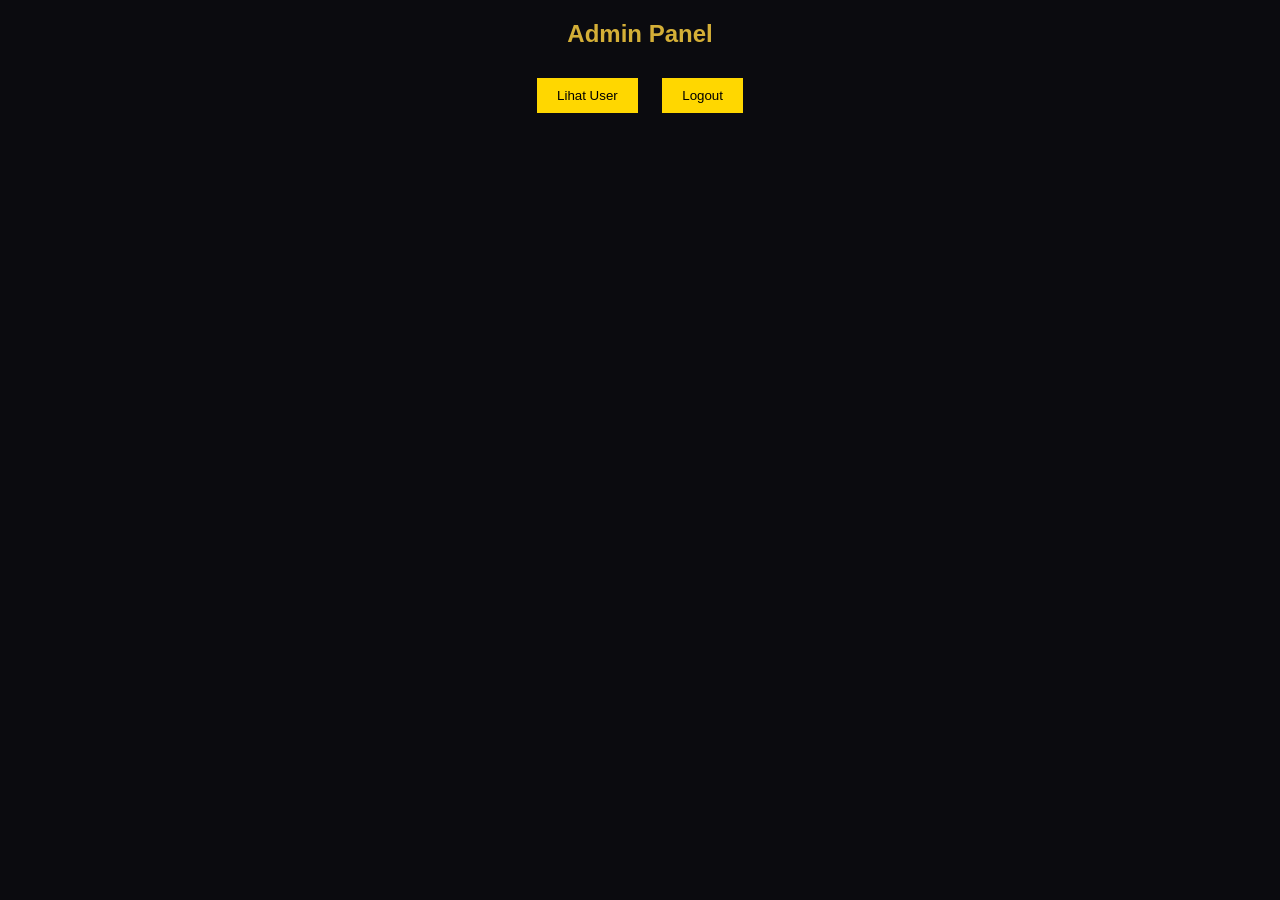
==== admin.html @ 5a362473 "Create admin.html" ====
<!DOCTYPE html>
<html>
<head>
<title>Admin</title>
<link rel="stylesheet" href="style.css">
</head>
<body>

<h2>Admin Panel</h2>

<button onclick="lihatUser()">Lihat User</button>
<button onclick="logout()">Logout</button>

<div id="list"></div>

<script>
function lihatUser(){
  let output="";
  for(let key in localStorage){
    if(key.includes("_balance")){
      output+=key+" = "+localStorage[key]+"<br>";
    }
  }
  document.getElementById("list").innerHTML=output;
}

function logout(){
  localStorage.clear();
  location.href="login.html";
}
</script>

</body>
</html>
---- style.css ----
body {
  margin:0;
  font-family:Arial;
  background:#0b0b0f;
  color:#d4af37;
  text-align:center;
}

.card {
  display:inline-block;
  padding:20px;
  margin:10px;
  background:#111;
  border:1px solid gold;
  border-radius:10px;
}

button {
  padding:10px 20px;
  margin:10px;
  background:gold;
  border:none;
}

input {
  margin:10px;
  padding:10px;
}
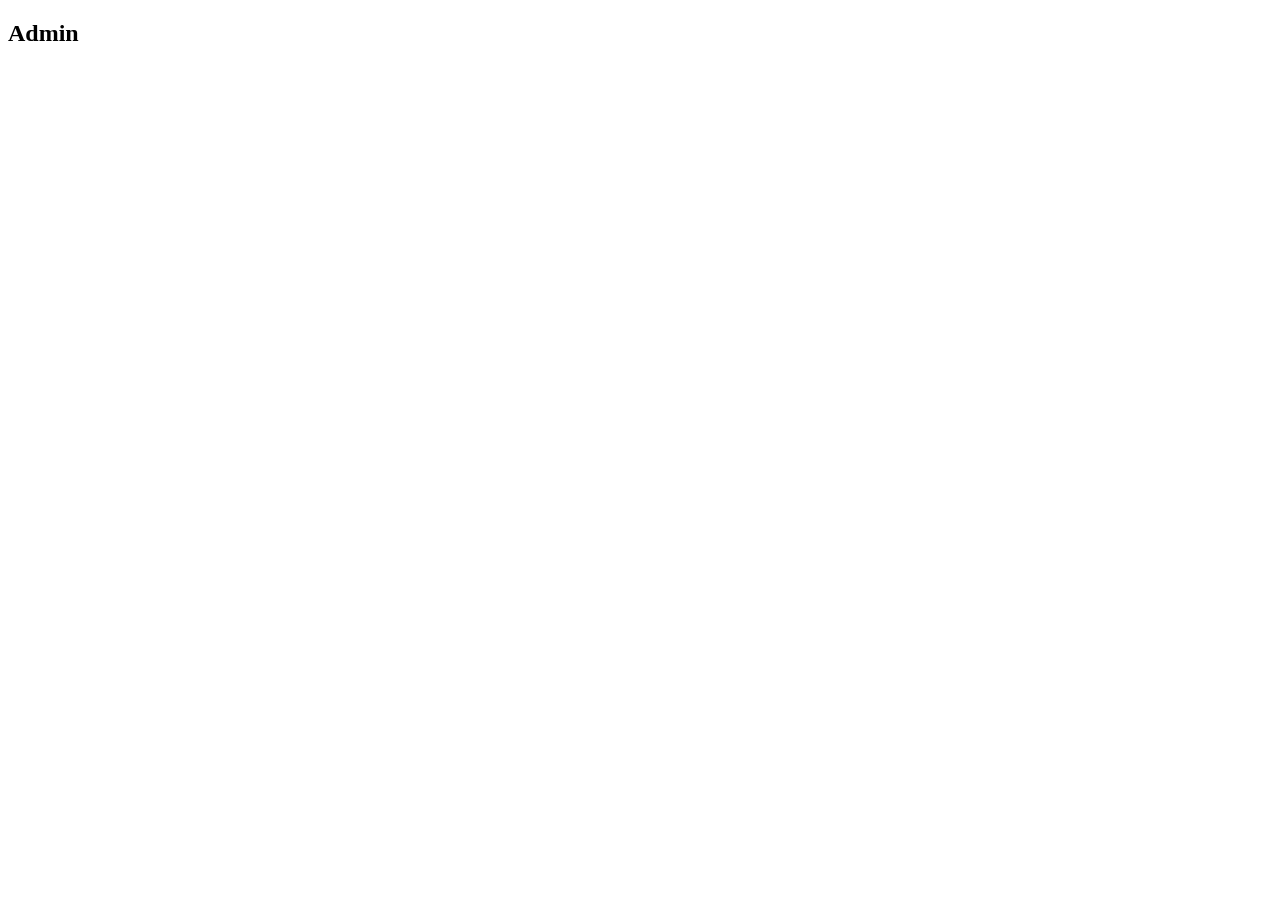
==== commit 09747d4a: "Update admin.html" ====
--- a/admin.html
+++ b/admin.html
@@ -1,33 +1,43 @@
 <!DOCTYPE html>
 <html>
-<head>
-<title>Admin</title>
-<link rel="stylesheet" href="style.css">
-</head>
 <body>
 
-<h2>Admin Panel</h2>
-
-<button onclick="lihatUser()">Lihat User</button>
-<button onclick="logout()">Logout</button>
-
+<h2>Admin</h2>
 <div id="list"></div>
 
-<script>
-function lihatUser(){
-  let output="";
-  for(let key in localStorage){
-    if(key.includes("_balance")){
-      output+=key+" = "+localStorage[key]+"<br>";
-    }
-  }
-  document.getElementById("list").innerHTML=output;
+<script type="module">
+import { supabase } from "./app.js";
+
+async function load(){
+  let { data } = await supabase.from("transactions")
+    .select("*").eq("status","pending");
+
+  let html="";
+
+  data.forEach(tx=>{
+    html+=`
+    ${tx.email} | ${tx.type} | ${tx.amount}
+    <button onclick="approve('${tx.id}','${tx.email}','${tx.type}',${tx.amount})">OK</button><br>
+    `;
+  });
+
+  document.getElementById("list").innerHTML=html;
 }
 
-function logout(){
-  localStorage.clear();
-  location.href="login.html";
-}
+window.approve = async(id,email,type,amount)=>{
+  if(type==="deposit"){
+    await supabase.rpc("add_balance",{user_email:email,amount});
+  } else {
+    await supabase.rpc("minus_balance",{user_email:email,amount});
+  }
+
+  await supabase.from("transactions")
+    .update({status:"approved"}).eq("id",id);
+
+  load();
+};
+
+load();
 </script>
 
 </body>
